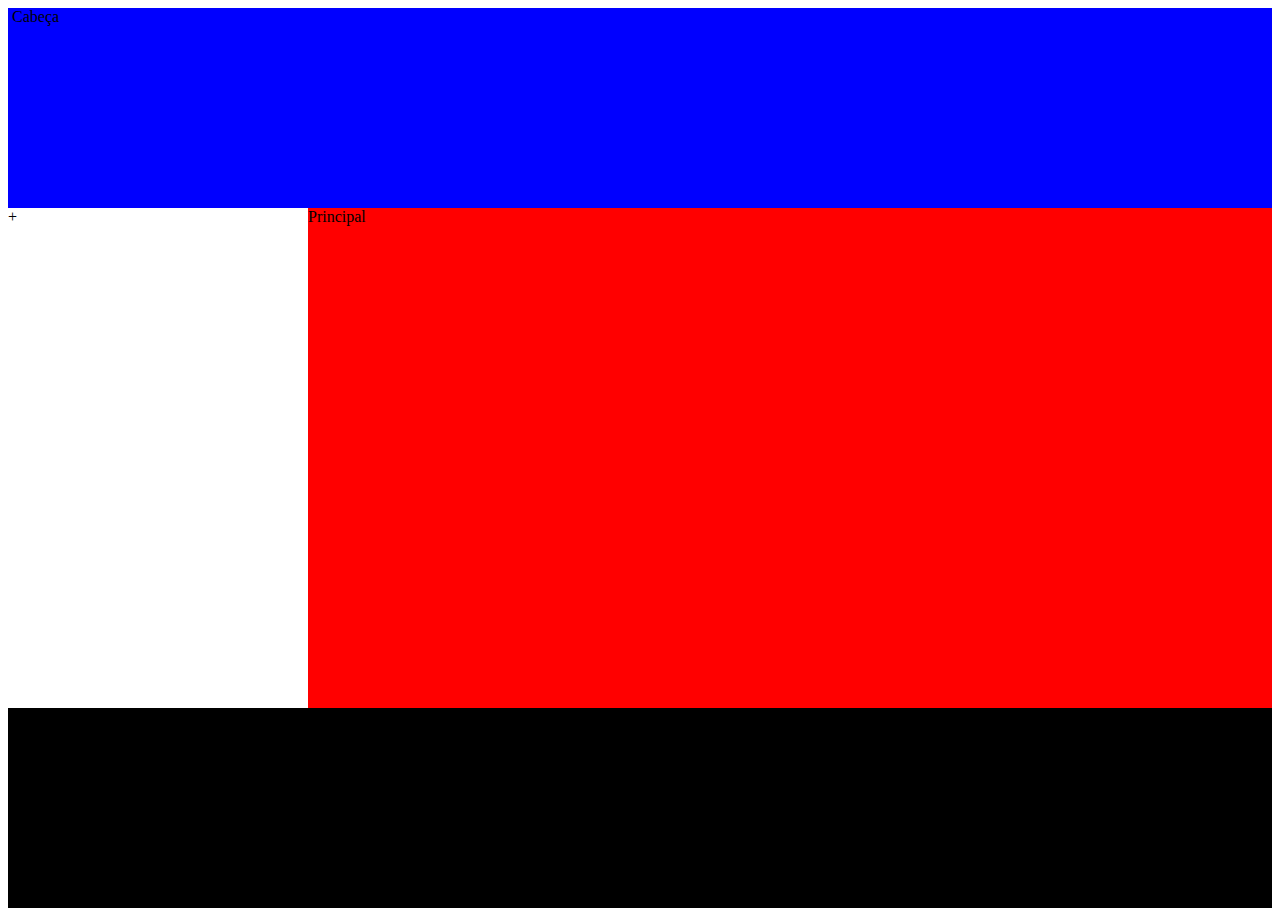
==== index.html @ 1dc016e0 "Add files via upload" ====
<!DOCTYPE html>
<html lang="en">
<head>
    <meta charset="UTF-8">
    <meta name="viewport" content="width=device-width, initial-scale=1.0">
    <title>Document</title>
    <link rel="stylesheet" href="style.css">
</head>
<body>
    <header>
        <img src="img.jpg" alt="">
        Cabeça
    </header>
    <section>RETRATIL</section>
    <main>Principal</main>
    <footer>Rodape</footer>
</body>
</html>+
---- style.css ----
.verde{
    color: green;
}
.vermelho{
    color: red;
}

header{
    grid-area: cabe;
    background-color: blue;
}
main{
    grid-area: prin;
    background-color: red;
}
footer{
    grid-area: roda;
    background-color: black;
}
section{
    grid-area: secn;
    background-color: aquamarine;
    display: none;
}
body{
    display: grid;
    grid-template-areas: 
    "cabe cabe"
    "brac prin"
    "roda roda";
    grid-template-rows: 200px 500px 200px;
    grid-template-columns: 300px auto;
}
header img{
    height: 150px;
    width: auto;
}
@media only screen and (max-width: 820px) {
    body{
        grid-template-areas: 
        "cabe"
        "brac"
        "prin"
        "roda";
        grid-template-columns: 1fr;
        grid-template-rows: 200px 50px 500px 200px;
    }   
    header img{
        display: none;
    } 
}
@media only screen and (max-width: 480px) {
    body{
        grid-template-areas: 
        "secn"
        "prin"
        "roda";
        grid-template-columns: 1fr;
        grid-template-rows: 100px 500px 100px;
    }
    section{
        display: flex;
    }
    aside{
        display: none;
    }
    header{
        display: none;
    }
    
}
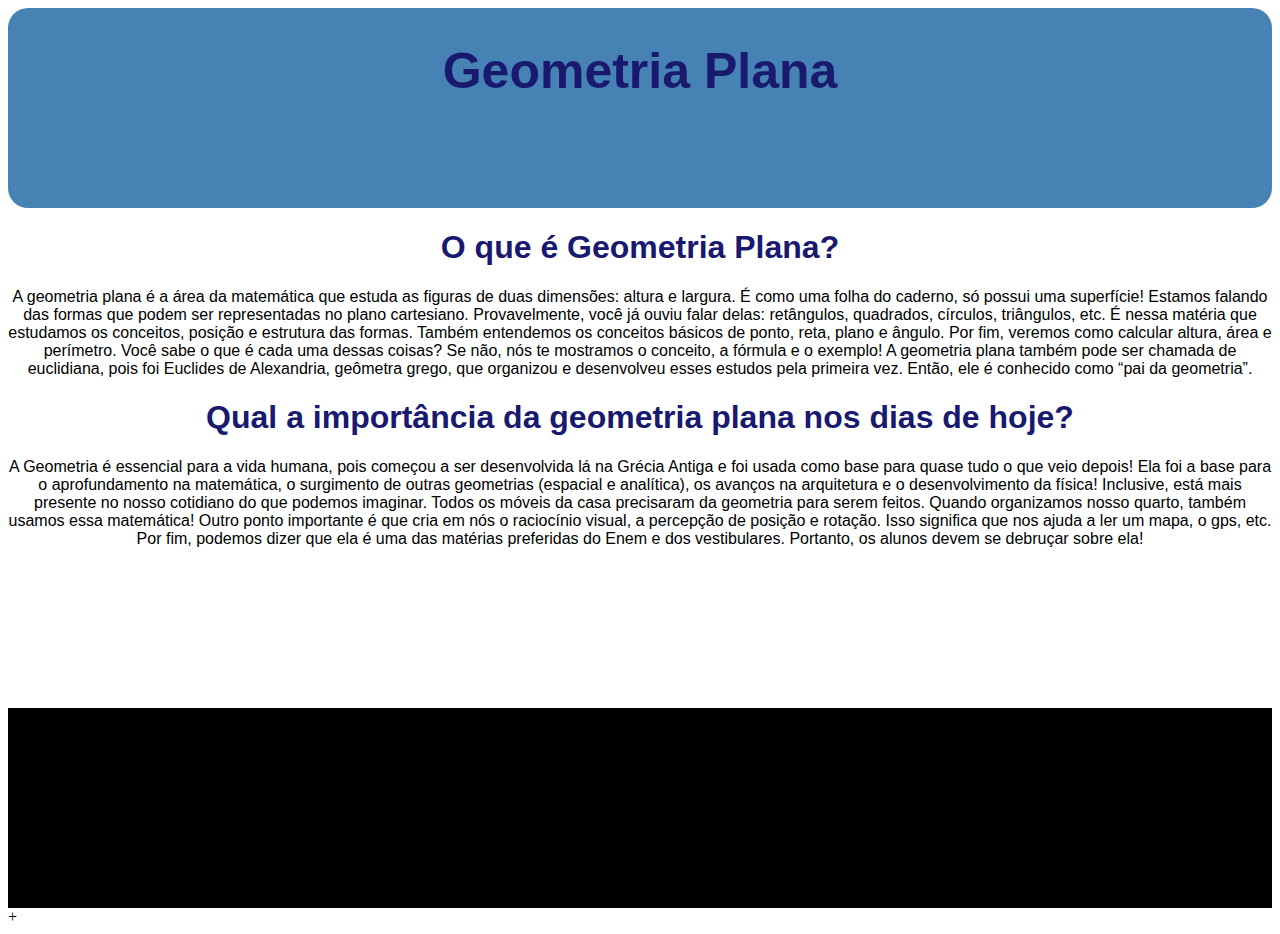
==== commit 1b7c8527: "Add files via upload" ====
--- a/index.html
+++ b/index.html
@@ -8,11 +8,34 @@
 </head>
 <body>
     <header>
-        <img src="img.jpg" alt="">
-        Cabeça
+        <h1>Geometria Plana</h1>
     </header>
     <section>RETRATIL</section>
-    <main>Principal</main>
+    <main>
+        <h1>O que é Geometria Plana?</h1>
+        A geometria plana é a área da matemática que estuda as figuras de duas dimensões: altura e largura. É como uma folha do caderno, só possui uma superfície!
+
+        Estamos falando das formas que podem ser representadas no plano cartesiano. Provavelmente, você já ouviu falar delas: retângulos, quadrados, círculos, triângulos, etc. 
+        
+        É nessa matéria que estudamos os conceitos, posição e estrutura das formas. Também entendemos os conceitos básicos de ponto, reta, plano e ângulo.
+        
+        Por fim, veremos como calcular altura, área e perímetro. Você sabe o que é cada uma dessas coisas? Se não, nós te mostramos o conceito, a fórmula e o exemplo!
+        
+        A geometria plana também pode ser chamada de euclidiana, pois foi Euclides de Alexandria, geômetra grego, que organizou e desenvolveu esses estudos pela primeira vez. Então, ele é conhecido como “pai da geometria”.
+   
+        <h1>Qual a importância da geometria plana nos dias de hoje?</h1>
+        A Geometria é essencial para a vida humana, pois começou a ser desenvolvida lá na Grécia Antiga e foi usada como base para quase tudo o que veio depois! 
+
+Ela foi a base para o aprofundamento na matemática, o surgimento de outras geometrias (espacial e analítica), os avanços na arquitetura e o desenvolvimento da física!
+
+Inclusive, está mais presente no nosso cotidiano do que podemos imaginar. Todos os móveis da casa precisaram da geometria para serem feitos. Quando organizamos nosso quarto, também usamos essa matemática!
+
+Outro ponto importante é que cria em nós o raciocínio visual, a percepção de posição e rotação. Isso significa que nos ajuda a ler um mapa, o gps, etc.
+
+Por fim, podemos dizer que ela é uma das matérias preferidas do Enem e dos vestibulares. Portanto, os alunos devem se debruçar sobre ela!
+    </main>
+    
+
     <footer>Rodape</footer>
 </body>
 </html>+--- a/style.css
+++ b/style.css
@@ -7,12 +7,23 @@
 
 header{
     grid-area: cabe;
-    background-color: blue;
+    background-color: steelblue;
+    text-align: center;
+    font-family: 'Lucida Sans', 'Lucida Sans Regular', 'Lucida Grande', 'Lucida Sans Unicode', Geneva, Verdana, sans-serif;
+    font-size: 25px;
+    border-radius: 20px;
 }
 main{
     grid-area: prin;
-    background-color: red;
+    background-color: rgb(255, 255, 255);
+    text-align: center;
+    font-family: 'Lucida Sans', 'Lucida Sans Regular', 'Lucida Grande', 'Lucida Sans Unicode', Geneva, Verdana, sans-serif;
 }
+
+h1{
+    color: midnightblue;
+}
+
 footer{
     grid-area: roda;
     background-color: black;
@@ -26,7 +37,7 @@
     display: grid;
     grid-template-areas: 
     "cabe cabe"
-    "brac prin"
+    "prin prin"
     "roda roda";
     grid-template-rows: 200px 500px 200px;
     grid-template-columns: 300px auto;
@@ -39,7 +50,6 @@
     body{
         grid-template-areas: 
         "cabe"
-        "brac"
         "prin"
         "roda";
         grid-template-columns: 1fr;
@@ -61,11 +71,11 @@
     section{
         display: flex;
     }
-    aside{
-        display: none;
-    }
+    
     header{
         display: none;
     }
     
-}+}
+
+
